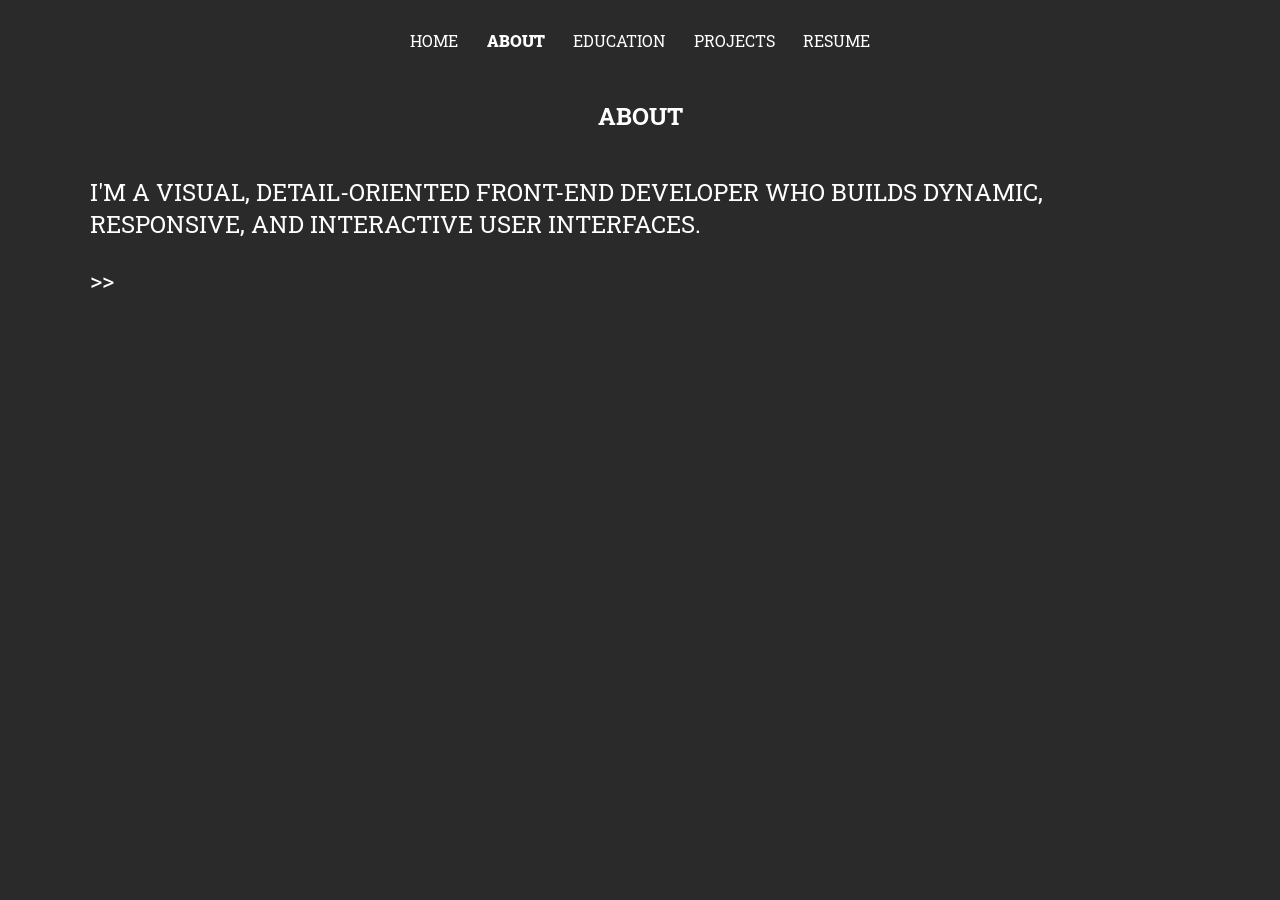
==== about.html @ 7873a26d "First commit" ====
<!DOCTYPE html>
<html>
<head>
	<title>About</title>
	<link rel="stylesheet" href="style.css"></link>
	<link href="https://fonts.googleapis.com/css?family=Roboto Slab:100,300,400,500,700,900" rel="stylesheet">
</head>
	
<body>
	<div class="header">
		<ul class="links">
			<li>
				<a href="index.html">Home</a>
			</li>
			<li>
				<a class="current" href="about.html">About</a>
			</li>
			<li>
				<a href="education.html">Education</a>
			</li>
			<li>
				<a href="projects.html">Projects</a>
			</li>
			<li>
				<a href="resume.html">Resume</a>
			</li>
		</ul>
	</div>
	<div class="content">
		<div class="content-header">
			<h2>About</h2>
		</div>
		<div id="about-container">
			<p>I'm a visual, detail-oriented front-end developer who builds dynamic, responsive, and interactive user interfaces.</p>
			<p><a href="education.html">&gt&gt</a></p>
		</div>

	</div>
</body>
</html>
---- style.css ----
body {
	background-color: #2a2a2a;
	color: white;
	margin: 0 30px 20px;
	text-transform: uppercase;
	font-family: 'Roboto Slab', serif;
}

a {
	color: white;
    text-decoration: none;
}

a:hover {
	font-style: italic;
}

.header {
	display: flex;
    justify-content: center;
    align-items: center;
    height: 80px;
}

.links {
	display: flex;
    justify-content: space-between;
    width: 460px;
    list-style: none;
    padding: 0;
}

.links .current {
	font-weight: 900;
}

.inline-link {
	text-decoration: underline;
}

.inline-link:hover {
	font-style: normal;
}

.content-header {
	display: flex;
	flex-direction: column;
    justify-content: center;
    align-items: center;
}

.content-header .subheading {
	margin-top: 0;
	font-weight: initial;
	font-style: italic;
}

#name-content {
	position: fixed;
    top: 50%;
    left: 50%;
    transform: translate(-50%, -50%);
}

#name-container {
	display: flex;
	justify-content: center;
}

#name {
	border: 5px solid white;
    padding: 20px 20px 20px 42px;
    font-size: 42px;
    letter-spacing: 20px;
    text-align: center;
}

#about-container {
	padding: 0 60px;
	font-size: 24px;
}

#about-container p span {
	font-weight: 700;
}

#education-container {
	padding: 20px 60px;
}

.school {
	padding-bottom: 20px;
	font-size: 20px;
}

.school p {
	margin: 0;
}

.school span {
	font-weight: 700;
}

.school .program {
	font-style: italic;
}

#project-container {
	display: flex;
	flex-wrap: wrap;
	justify-content: center;
	padding-top: 30px;
}

.project {
	border: 5px solid white;
	width: 40%;
	height: 100px;
}

.project:hover {
	background-color: #b5b5b5;
}

.project .inner-project-container {
	height: 100%;
	margin: 10px;
}

#about-content, #resume-content {
	position: fixed;
    top: 50%;
    left: 50%;
    transform: translate(-50%, -50%);
}

/*#resume-header {
	padding-top: 150px;
}*/

#resume-container {
	display: flex;
	justify-content: center;
}

#resume {
	border: 5px solid white;
	padding: 8px;
	margin: 0;
}

#resume a div {
	height: 100%;
	width: 100%;
}

.project-paragraph-container {
	margin: 40px 0;
	font-size: 16px;
	font-family: 'Avenir Next', sans-serif;
	text-transform: none;
}

.black-paragraph {
	background-color: #0c0c0c;
    padding: 50px 60px;
    font-size: 32px;
    font-style: italic;
}

.project-paragraph-caption {
	font-size: 16px;
	font-family: 'Avenir Next', sans-serif;
	text-transform: none;
	font-style: italic;
}

.project-paragraph-centered {
	text-align: center;
}

.old-and-new {
	display: flex;
	justify-content: space-between;
}

.old-and-new-content-container {
	width: 48%;
	text-align: center;
	font-size: 16px;
}

.old-and-new-heading {
	margin-bottom: 10px;
}

.project-paragraph-step {
	text-align: center;
	margin-bottom: 0;
	font-family: 'Roboto Slab', serif;
}

.project-paragraph-image-container {
	margin-bottom: 10px;
}

.project-paragraph-image {
	width: 100%;
}

.old-image, .new-image {
	width: 100%;
}

.project-video-container video {
	width: 100%;
}

.project-video-container-two {
	text-align: center;
}

.project-video-container-two video {
	width: 50%;
}

.project-mobile-container {
	/*width: 30%;*/
}

/*.project-mobile-image-container {
	width: 30%;
}*/

.project-mobile-image-inner-container {
	display: flex;
	justify-content: center;
	align-items: start;
}

.project-mobile-image-inner-container img {
	width: 20%;
}

.project-mobile-image-left {
	margin-right: 20px;
}

.project-4k-image-container {
	width: 80%;
	margin: 0 auto;
}

.project-footer {
	height: 50px;
}

.brown-cs-site-container {
	display: flex;
	justify-content: center;
}

.brown-cs-site-container a {
	width: 16%;
	margin-left: 5px;
	text-align: center;
	font-size: 16px;
}

.brown-cs-site-container a:hover {
	font-style: initial;
}

.brown-cs-site-container a span {
	margin-bottom: 5px;
	display: inline-block;
}

.fixers-lo-container {
	margin-bottom: 0;
}

.fixers-lo-caption-container {
	margin-top: 0;
	margin-bottom: 50px;
}

.fixers-1-container {
	text-align: center;
}
.fixers-1-container div {
	width: 40%;
	display: inline-block;
}
.fixers-1-container img {
	width: 100%;
}

.fixers-2-container {
	display: flex;
	justify-content: space-between;
}

.fixers-2-container div {
	width: 32%;
}

.fixers-2-container img {
	display: flex;
	justify-content: center;
	width: 100%;
	border-radius: 10%;
}

.fixers-3-container {
	text-align: center;
}

.fixers-3-container div {
	width: 40%;
	display: inline-block;
}

.fixers-3-container div img {
	width: 100%;
}

.fixers-hi-fi-container {
	text-align: center;
}

.fixers-hi-fi-container img {
	width: 80%;
}

/* Media queries: */

@media(max-width: 240px) {
	.project {
		height: initial;
		font-size: 12px;
		border: none;
	}

	.project:hover {
		background-color: transparent;
	}
}

@media(max-width: 370px) {

	#name {
		border: none;
	}

	#about-container {
		padding: 0;
		font-size: 12px;
	}

	#education-container {
		padding: 0;
	}

	.school {
		font-size: 12px;
	}
}
 
@media(max-width: 400px) {

	.project {
		width: 80%;
	}
}

@media (max-width: 500px) {

	#name {
		font-size: 24px;
	}

}
 
@media (max-width: 640px) { 

	.header {
		height: 200px;
		justify-content: center;
	}

	.links {
		flex-direction: column;
		align-items: center;
    	padding: 0;
	}

	#about-container {
		font-size: 16px;
		padding: 0;
	}

	.school {
		font-size: 16px;
	}

}

@media (max-height: 540px) { 

	#name-content {
		padding-top: 30px;
	}

	#name-content, #resume-content {
		position: static;
		transform: none;
	}
	
}
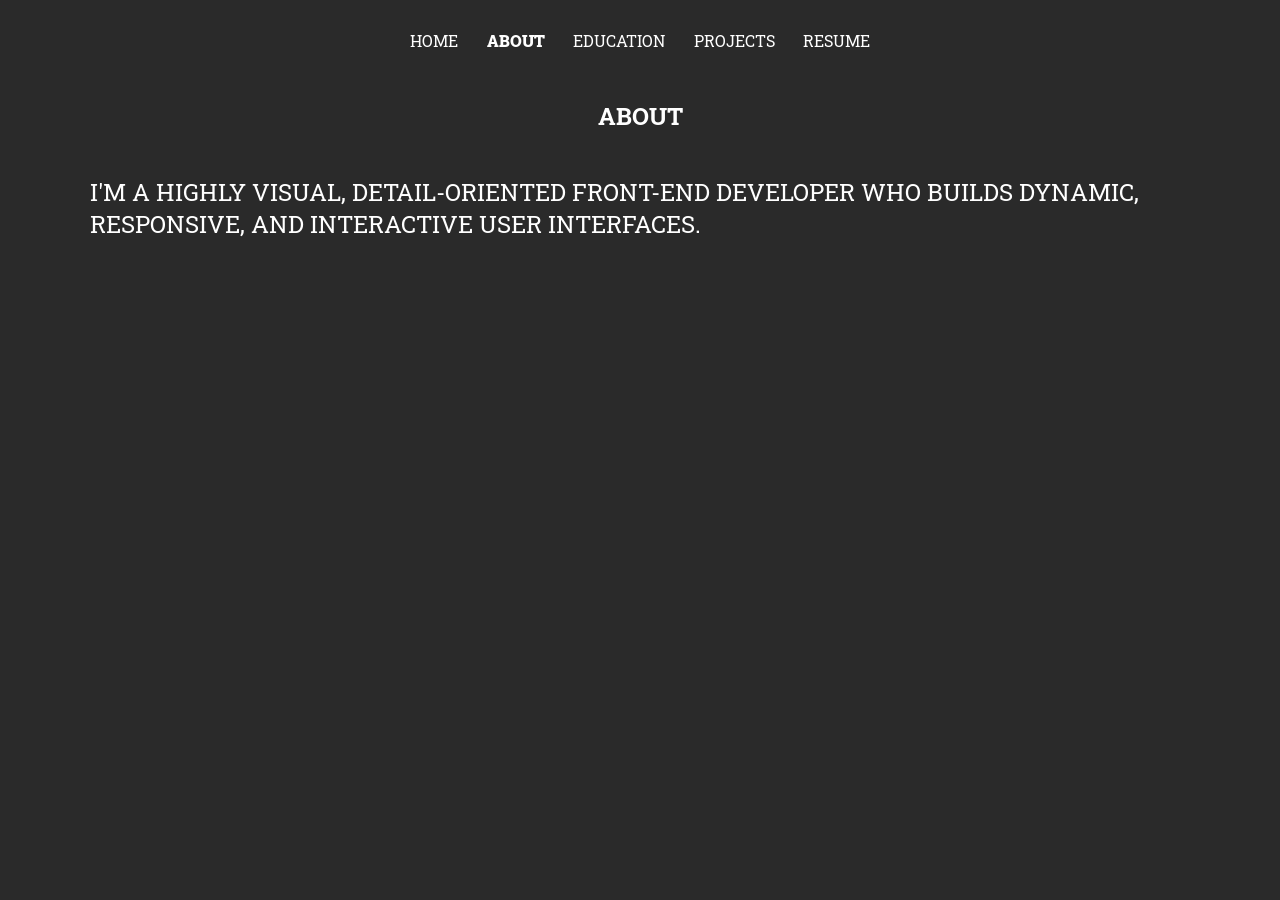
==== commit 67d05fc4: "Made minor changes after emailing reviewer" ====
--- a/about.html
+++ b/about.html
@@ -31,8 +31,8 @@
 			<h2>About</h2>
 		</div>
 		<div id="about-container">
-			<p>I'm a visual, detail-oriented front-end developer who builds dynamic, responsive, and interactive user interfaces.</p>
-			<p><a href="education.html">&gt&gt</a></p>
+			<p>I'm a highly visual, detail-oriented front-end developer who builds dynamic, responsive, and interactive user interfaces.</p>
+			<!-- <p><a href="education.html">&gt&gt</a></p> -->
 		</div>
 
 	</div>
--- a/style.css
+++ b/style.css
@@ -221,7 +221,15 @@
 }
 
 .project-video-container-two video {
-	width: 50%;
+	width: 60%;
+}
+
+.project-video-container-three {
+	text-align: center;
+}
+
+.project-video-container-three video {
+	width: 40%;
 }
 
 .project-mobile-container {
@@ -255,6 +263,30 @@
 	height: 50px;
 }
 
+.kayak-image-container {
+	text-align: center;
+}
+
+.kayak-image {
+	width: 80%;
+}
+
+.kayak-image-two {
+	width: 40%;
+}
+
+.kayak-image-three {
+	width: 60%;
+}
+
+.kayak-office-image {
+	width: 40%;
+}
+
+.kayak-caption-above {
+	margin-bottom: 10px;
+}
+
 .brown-cs-site-container {
 	display: flex;
 	justify-content: center;
@@ -276,11 +308,19 @@
 	display: inline-block;
 }
 
+.brown-cs-hifi-image-container {
+	text-align: center;
+}
+
+.brown-cs-hifi-image {
+	width: 80%;
+}
+
 .fixers-lo-container {
 	margin-bottom: 0;
 }
 
-.fixers-lo-caption-container {
+.fixers-lo-caption-container, {
 	margin-top: 0;
 	margin-bottom: 50px;
 }
@@ -299,6 +339,8 @@
 .fixers-2-container {
 	display: flex;
 	justify-content: space-between;
+	width: 80%;
+	margin: 0 auto;
 }
 
 .fixers-2-container div {
@@ -331,6 +373,44 @@
 
 .fixers-hi-fi-container img {
 	width: 80%;
+}
+
+.fixers-video-container {
+	text-align: center;
+}
+
+.fixers-video-container .fixers-video {
+	width: 80%;
+}
+
+.shoe-image-container {
+	text-align: center;
+	margin-bottom: 10px;
+}
+
+.shoe-caption-container {
+	margin-top: 0;
+	margin-bottom: 60px;
+}
+
+.shoe-header-image {
+	width: 80%;
+}
+
+.shoe-product-image {
+	width: 40%;
+}
+
+.shoe-list-image {
+	width: 60%;
+}
+
+.shoe-full-width-image {
+	width: 80%;
+}
+
+.shoe-ascending-image {
+	width: 60%;
 }
 
 /* Media queries: */
